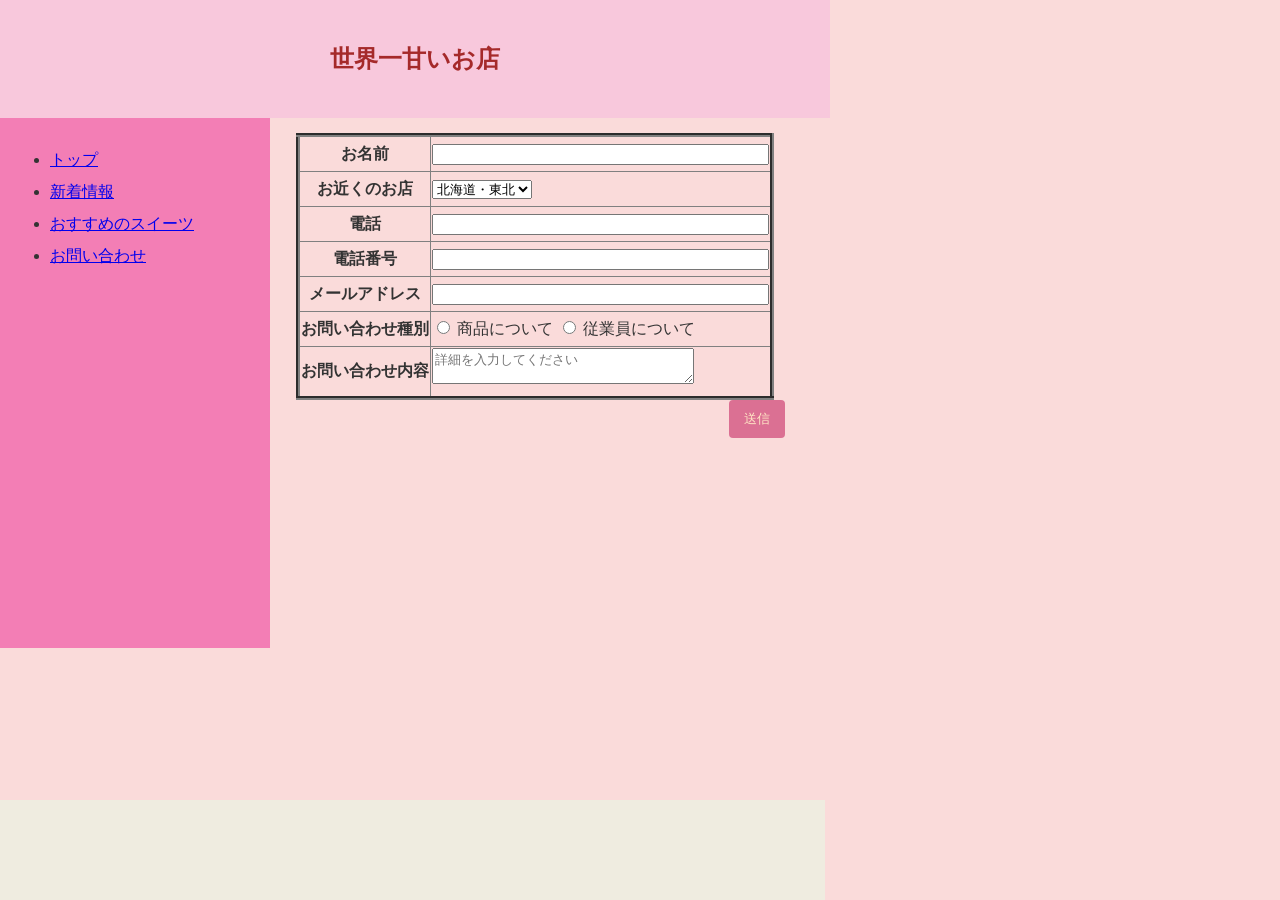
==== test3-1.html @ d9a47165 "Add files via upload" ====
<!DOCTYPE html>
<html lang="ja">
<head>
  <meta charset="UTF-8">
  <meta name="viewport" content="width=device-width, initial-scale=1.0">
  <title>お問い合わせフォーム</title>
  <!-- ↓ CSSファイルを読み込んでください「style.css」にすること -->
  <link rel="stylesheet" href="test.css">
</head>

<header>
    <!-- ここに見出しと説明文を追加 -->
     <h2>世界一甘いお店</h2>
  </header>

  <!-- ナビゲーション（ul, li, aを使用） -->
 <div class="main-container">
  <nav> 
    <ul>
      <li><a href="#section1">トップ</a></li><a href="任意"></a>
      <li><a href="#section2">新着情報</a></li><a href="任意"></a>
      <li><a href="#section3">おすすめのスイーツ</a></li><a href="任意"></a>
      <li><a href="#section4">お問い合わせ</a></li><a href="任意"></a>
    </ul>
  </nav>

  <main>
  <table>
  <table border="4">
<!-- フォーム開始 --> 
<form action="#" method="post">  
      <!-- TODO: 名前入力欄を作成（label + input） -->
     <tr>
      <th>お名前</th>
      <td>
      <input type="text" id="name" name="name" size="40">
      </td>
      </tr>

        <!-- TODO: お近くのお店を作成 -->
      <tr>
      <th>お近くのお店</th>
      <td>
      <select id="store" name="store">
        <option value="hokkaido/tohoku">北海道・東北</option>
        <option value="kanto">関東</option>
        <option value="chubu">中部</option>
        <option value="kansai">関西</option>
        <option value="chugoku/sikoku">中国・四国</option>
        <option value="kyushu/okinawa">九州・沖縄</option>
      </select>
      </td>
      </tr>

        <!-- TODO: 電話入力欄（textarea） -->
      <tr>
      <th>電話</th>
      <td>
      <input type="text" id="phone"name="phone" size="40">
      </td>
      </tr>

        <!-- TODO: 電話番号入力欄 -->
      <tr>
        <th>電話番号</th>
      <td>
      <input type="telphone" id="telphone" name="telphone" size="40">
      </td>
      </tr>

        <!-- TODO: メールアドレス入力欄-->
      <tr>
      <th>メールアドレス</th>
      <td>
      <input type="email" id="email" name="email" size="40">
      </td>
      </tr>

        <!-- TODO:　お問い合わせ種別-->
      <tr>
      <th>お問い合わせ種別</th>
      <td>
      <input type="radio" name="inquiry type" value="item" id="item">
      <label for="item">商品について</label>

      <input type="radio" name="inquiry type" value="employee">
      <label for="employee">従業員について</label>
      </td>
      </tr>

        <!-- TODO:　お問い合わせ内容-->
      <tr>
      <th>お問い合わせ内容</th>
      <td>
      <textarea id="inquiry content" name="inquiry content"placeholder="詳細を入力してください"row="5" cols="30" ></textarea>
    </td>
      </tr>
      </table>
      
        <!--送信ボタン-->
        <button type="submit">送信</button>

      </form>

  </main>
  </div>

  <footer> 
    
  </footer>

</body>
</html>
---- test.css ----
/* 全体のベース設定 */
body {
  /* TODO: フォントを設定しよう */
  font-family: "Yu Gothic", "Helvetica",sans-serif;
  /* TODO: 背景色を設定しよう */
  background-color: #fadbda;
  /* TODO: 文字色を設定しよう */
  color: #333;
  /* TODO: 行の高さを設定しよう */
  line-height: 2.0;
  /* TODO: 外側余白をリセットしよう */
  margin: 0;
  /* TODO: 内側余白もリセットしよう */
  padding: 0;
  width:800px;
  max-height: 100px;
  height: 100px;
}

/* 各要素に余白をつけて整えましょう */
main, section, header, footer, aside, nav {
  /* TODO: セクションの内側余白を設定 */
  padding: 15px;
}

/* ヘッダー *世界一甘いお店*/
header{
    /* TODO: 背景色を設定しよう */
  background-color: #F8C8DC;
  /* TODO: 文字色を設定しよう */
  color: brown;
  /* TODO: テキストを中央揃えにしよう */
  text-align: center;  
  margin: 0 auto;
  width:800px;
}

main{
 margin: 0 auto;
 width:500px;
 flex: 1;
 min-height: 500px;
}

.main-container{
 display: flex;
 align-items: stretch;
 margin-bottom: 0;
}

/* ナビゲーション全体 トップなど*/
nav{
  /* TODO: 背景色を設定 */
  background-color:#f37eb5;
  /* TODO: 内側余白を設定 */
  width: 250px;
  padding: 10px;
  justify-content:flex-start;
}

nav li {
  /* TODO: リンクの間に右余白をつけよう */
  margin-right: 25px;
}


nav a:hover {
  /* TODO: ホバー時の色変更 */
  color:whitesmoke;
  /* TODO: 太字で強調 */
  font-weight: bold;
  /* TODO: 下線を表示 */
}

/* 表 */
table {
  width:500px;
  border-collapse: collapse;
  max-inline-size: max-content;
  margin-inline: auto;
  padding: 0;
}

table.td {
  text-align: left;
}


button {
  /* TODO: 背景色を設定 */
  background-color: palevioletred;
  /* TODO: 文字色を白に */
  color:bisque;
  /* TODO: 枠線なしにする */
  border: none;
  /* TODO: クリックしやすく余白を追加 */
  padding: 10px 15px;
  /* TODO: 角を丸める */
  border-radius: 4px;
  /* TODO: カーソルを指マークに */
  cursor: pointer;
  float: right; 
}


/* フッター */
footer {
  /* TODO: 背景色を設定 */
  background-color:rgb(239, 236, 224);
  /* TODO: 文字色を設定 */
  color:white;
  /* TODO: テキスト中央揃え */
  text-align: center;
  /* TODO: 内側余白 */
  padding: 0;
  /* TODO: 上に外側余白 */
  margin: 0;
  width:825px;
  height: 100px;
  max-height: 100px;
  position: fixed;
  bottom: 0;
}
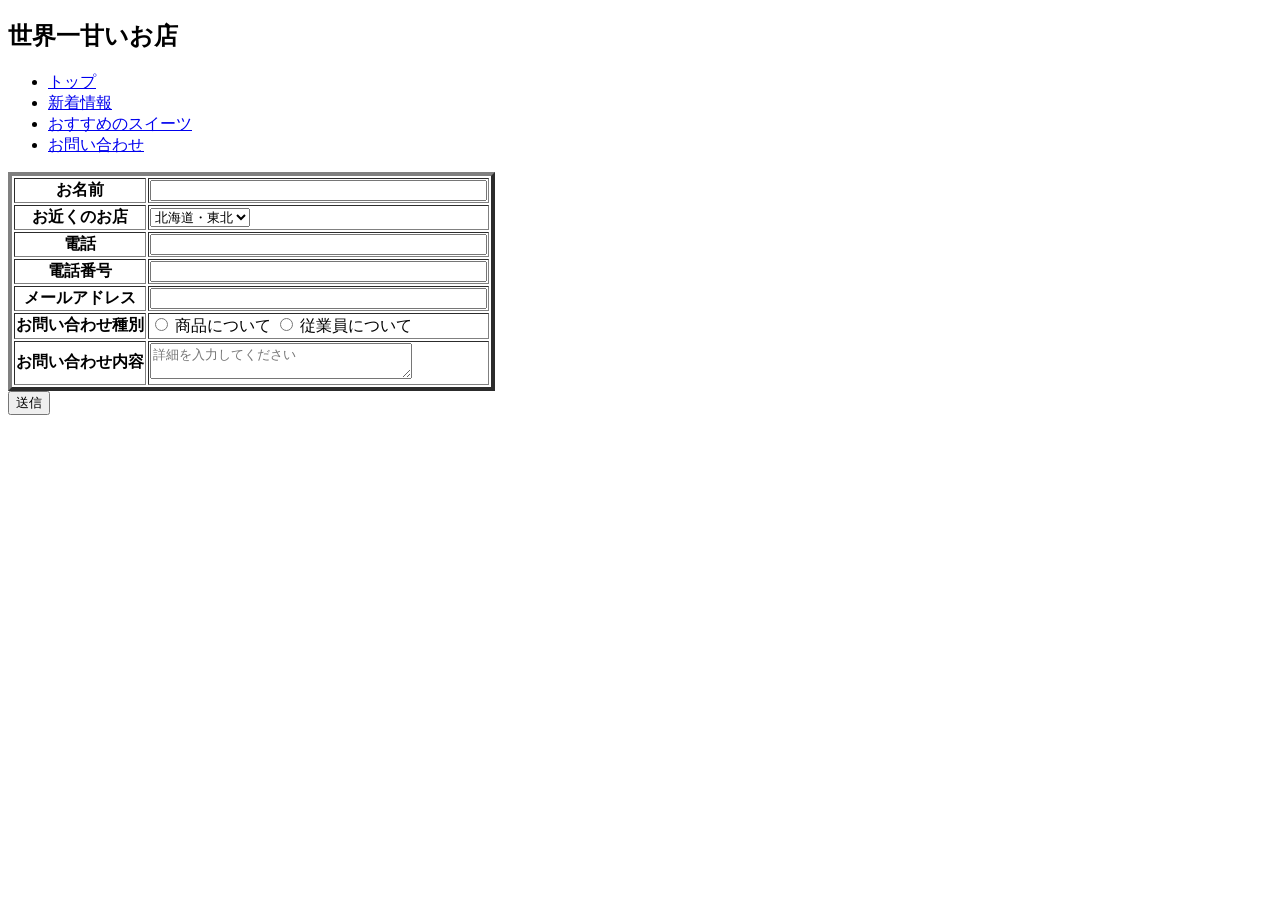
==== commit ca1f632f: "設問1" ====
--- a/test3-1.html
+++ b/test3-1.html
@@ -5,7 +5,7 @@
   <meta name="viewport" content="width=device-width, initial-scale=1.0">
   <title>お問い合わせフォーム</title>
   <!-- ↓ CSSファイルを読み込んでください「style.css」にすること -->
-  <link rel="stylesheet" href="test.css">
+  <link rel="stylesheet" href="test-3-1.css">
 </head>
 
 <header>
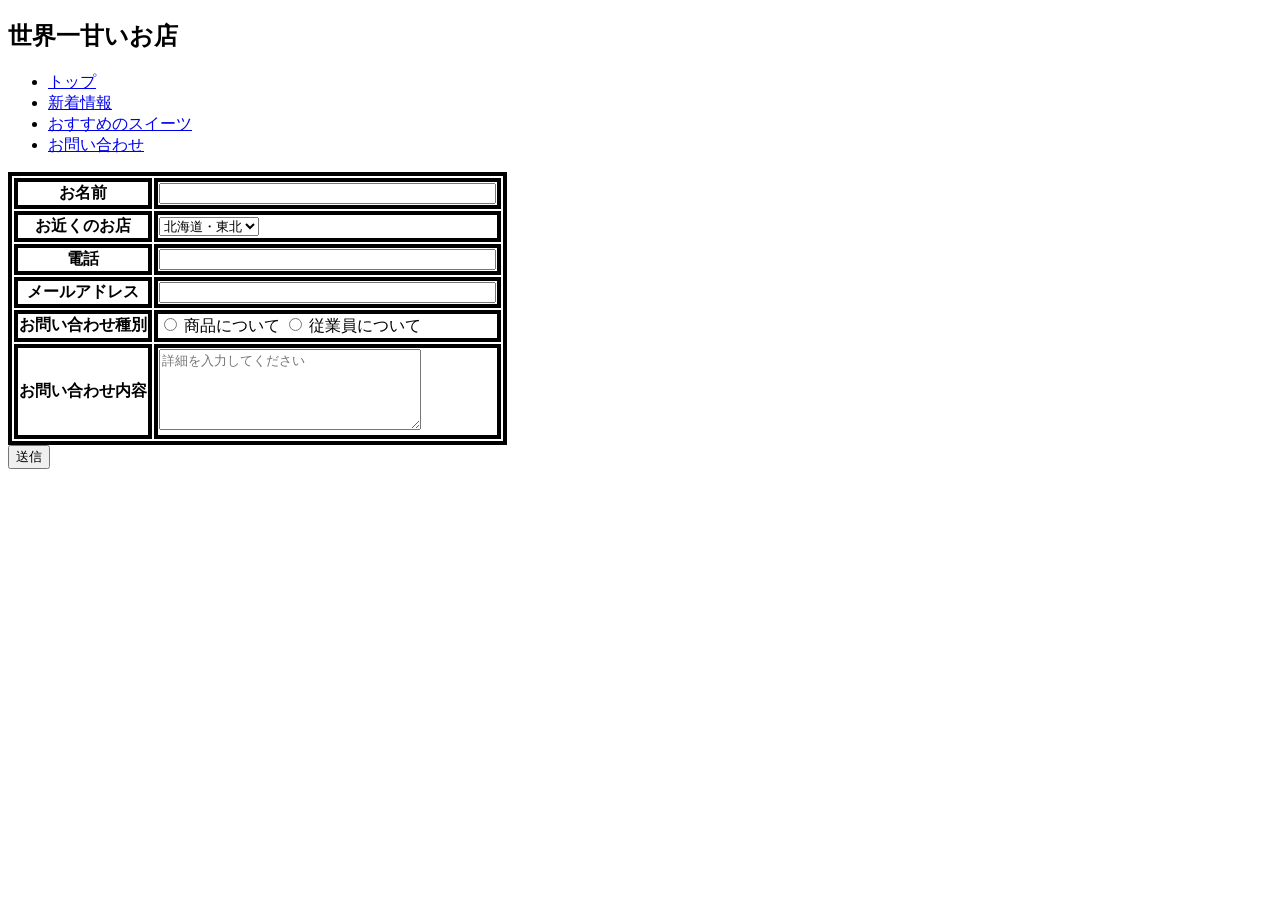
==== commit 93c8b0e9: "設問1-再提出" ====
--- a/test3-1.html
+++ b/test3-1.html
@@ -8,6 +8,7 @@
   <link rel="stylesheet" href="test-3-1.css">
 </head>
 
+<body>
 <header>
     <!-- ここに見出しと説明文を追加 -->
      <h2>世界一甘いお店</h2>
@@ -17,18 +18,17 @@
  <div class="main-container">
   <nav> 
     <ul>
-      <li><a href="#section1">トップ</a></li><a href="任意"></a>
-      <li><a href="#section2">新着情報</a></li><a href="任意"></a>
-      <li><a href="#section3">おすすめのスイーツ</a></li><a href="任意"></a>
-      <li><a href="#section4">お問い合わせ</a></li><a href="任意"></a>
+      <li><a href="#section1">トップ</a><a href="任意"></a></li>
+      <li><a href="#section2">新着情報</a><a href="任意"></a></li>
+      <li><a href="#section3">おすすめのスイーツ</a><a href="任意"></a></li>
+      <li><a href="#section4">お問い合わせ</a><a href="任意"></a></li>
     </ul>
   </nav>
 
   <main>
-  <table>
-  <table border="4">
-<!-- フォーム開始 --> 
-<form action="#" method="post">  
+    <!-- フォーム開始 -->  
+  <form action="#" method="post">  
+  <table> 
       <!-- TODO: 名前入力欄を作成（label + input） -->
      <tr>
       <th>お名前</th>
@@ -56,15 +56,7 @@
       <tr>
       <th>電話</th>
       <td>
-      <input type="text" id="phone"name="phone" size="40">
-      </td>
-      </tr>
-
-        <!-- TODO: 電話番号入力欄 -->
-      <tr>
-        <th>電話番号</th>
-      <td>
-      <input type="telphone" id="telphone" name="telphone" size="40">
+      <input type="tel" id="phone"name="phone" size="40">
       </td>
       </tr>
 
@@ -92,7 +84,7 @@
       <tr>
       <th>お問い合わせ内容</th>
       <td>
-      <textarea id="inquiry content" name="inquiry content"placeholder="詳細を入力してください"row="5" cols="30" ></textarea>
+      <textarea id="inquiry content" name="inquiry content"placeholder="詳細を入力してください"rows="5" cols="30" ></textarea>
     </td>
       </tr>
       </table>
--- a/test-3-1.css
+++ b/test-3-1.css
@@ -0,0 +1,4 @@
+table,td,th{
+    border: 4px solid black;
+  }
+  
